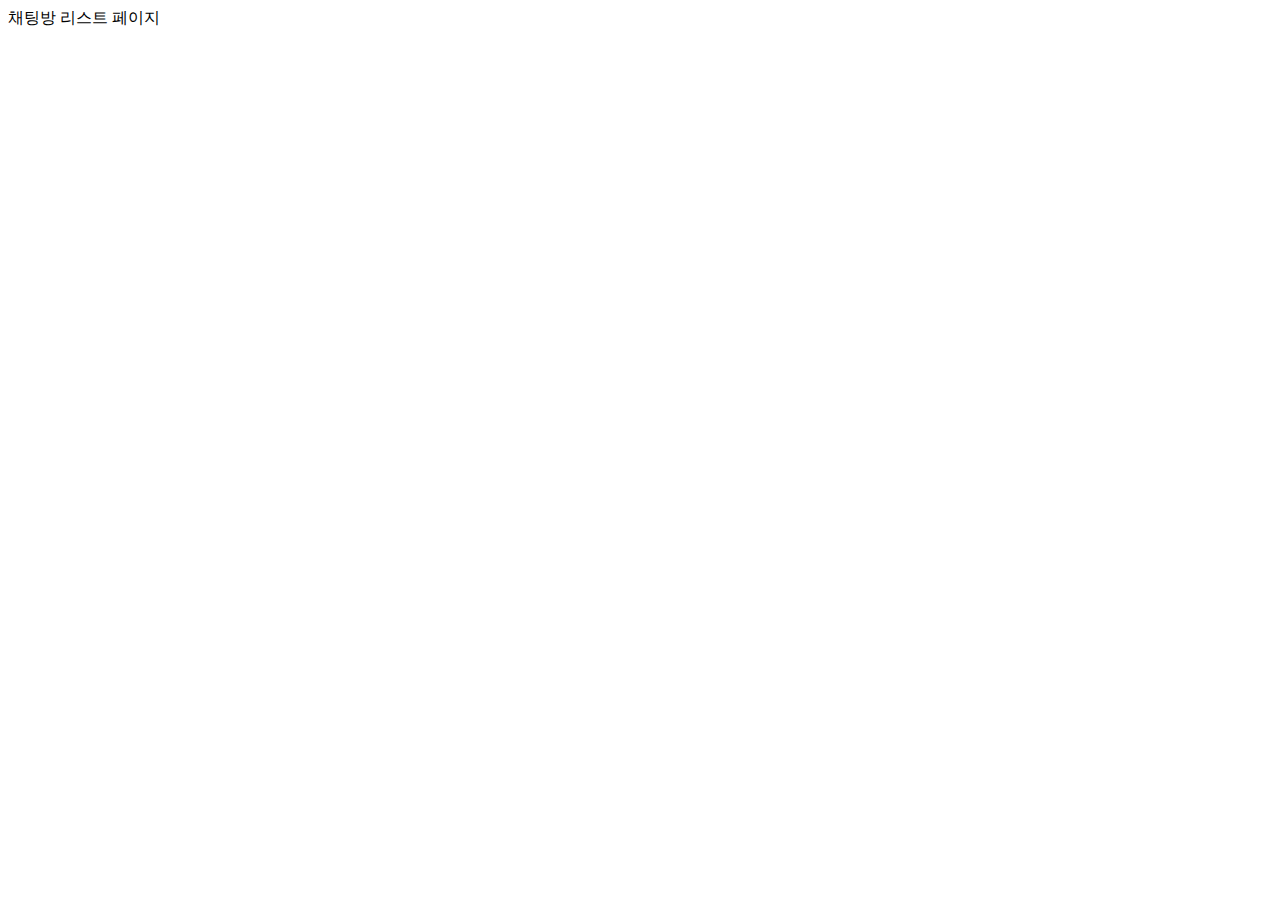
==== src/main/resources/templates/chatRoomList.html @ ade14531 "#19 - view 임시 파일 생성" ====
<!DOCTYPE html>
<html lang="ko" xmlns:th="http://www.thymeleaf.org">
<head>
    <meta charset="UTF-8">
    <title>Chat Room List</title>
</head>
<body>
    채팅방 리스트 페이지
<script>

</script>
</body>
</html>
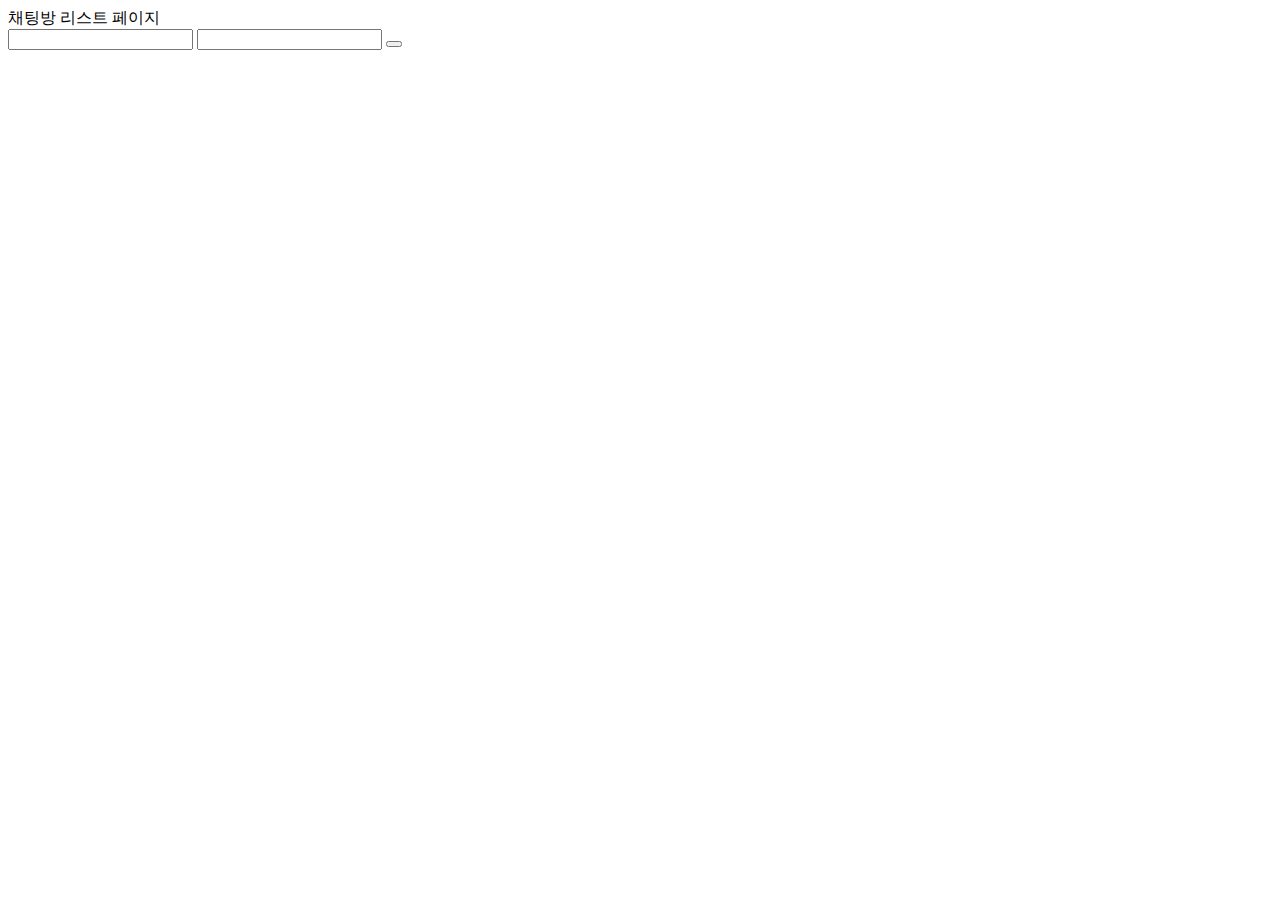
==== commit 74256313: "#19 - update view templates" ====
--- a/src/main/resources/templates/chatRoomList.html
+++ b/src/main/resources/templates/chatRoomList.html
@@ -6,6 +6,12 @@
 </head>
 <body>
     채팅방 리스트 페이지
+    <form action="http://localhost:8080/chatRoom" method="post">
+        <input type="text" name="title">
+        <input type="text" name="password">
+        <input type="hidden" th:name="${_csrf.getParameterName()}" th:value="${_csrf.token}">
+        <button type="submit"></button>
+    </form>
 <script>
 
 </script>
